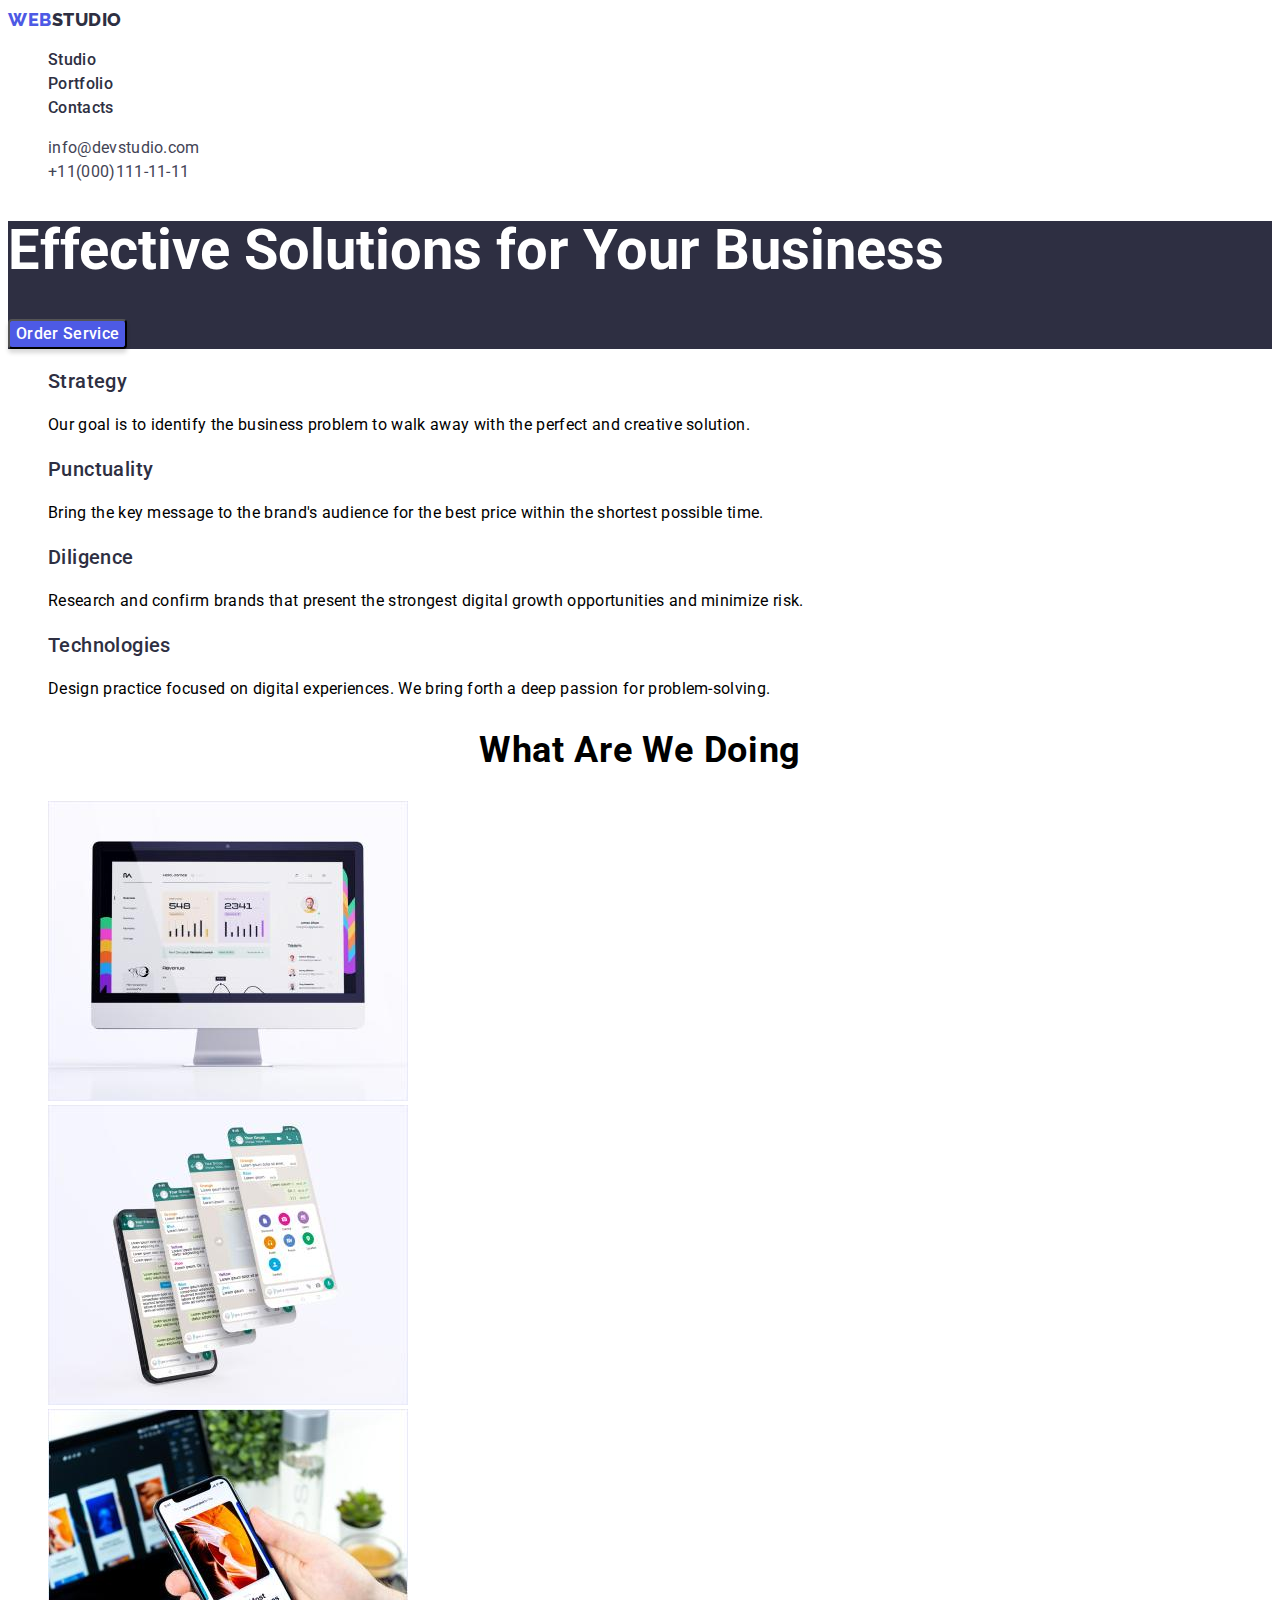
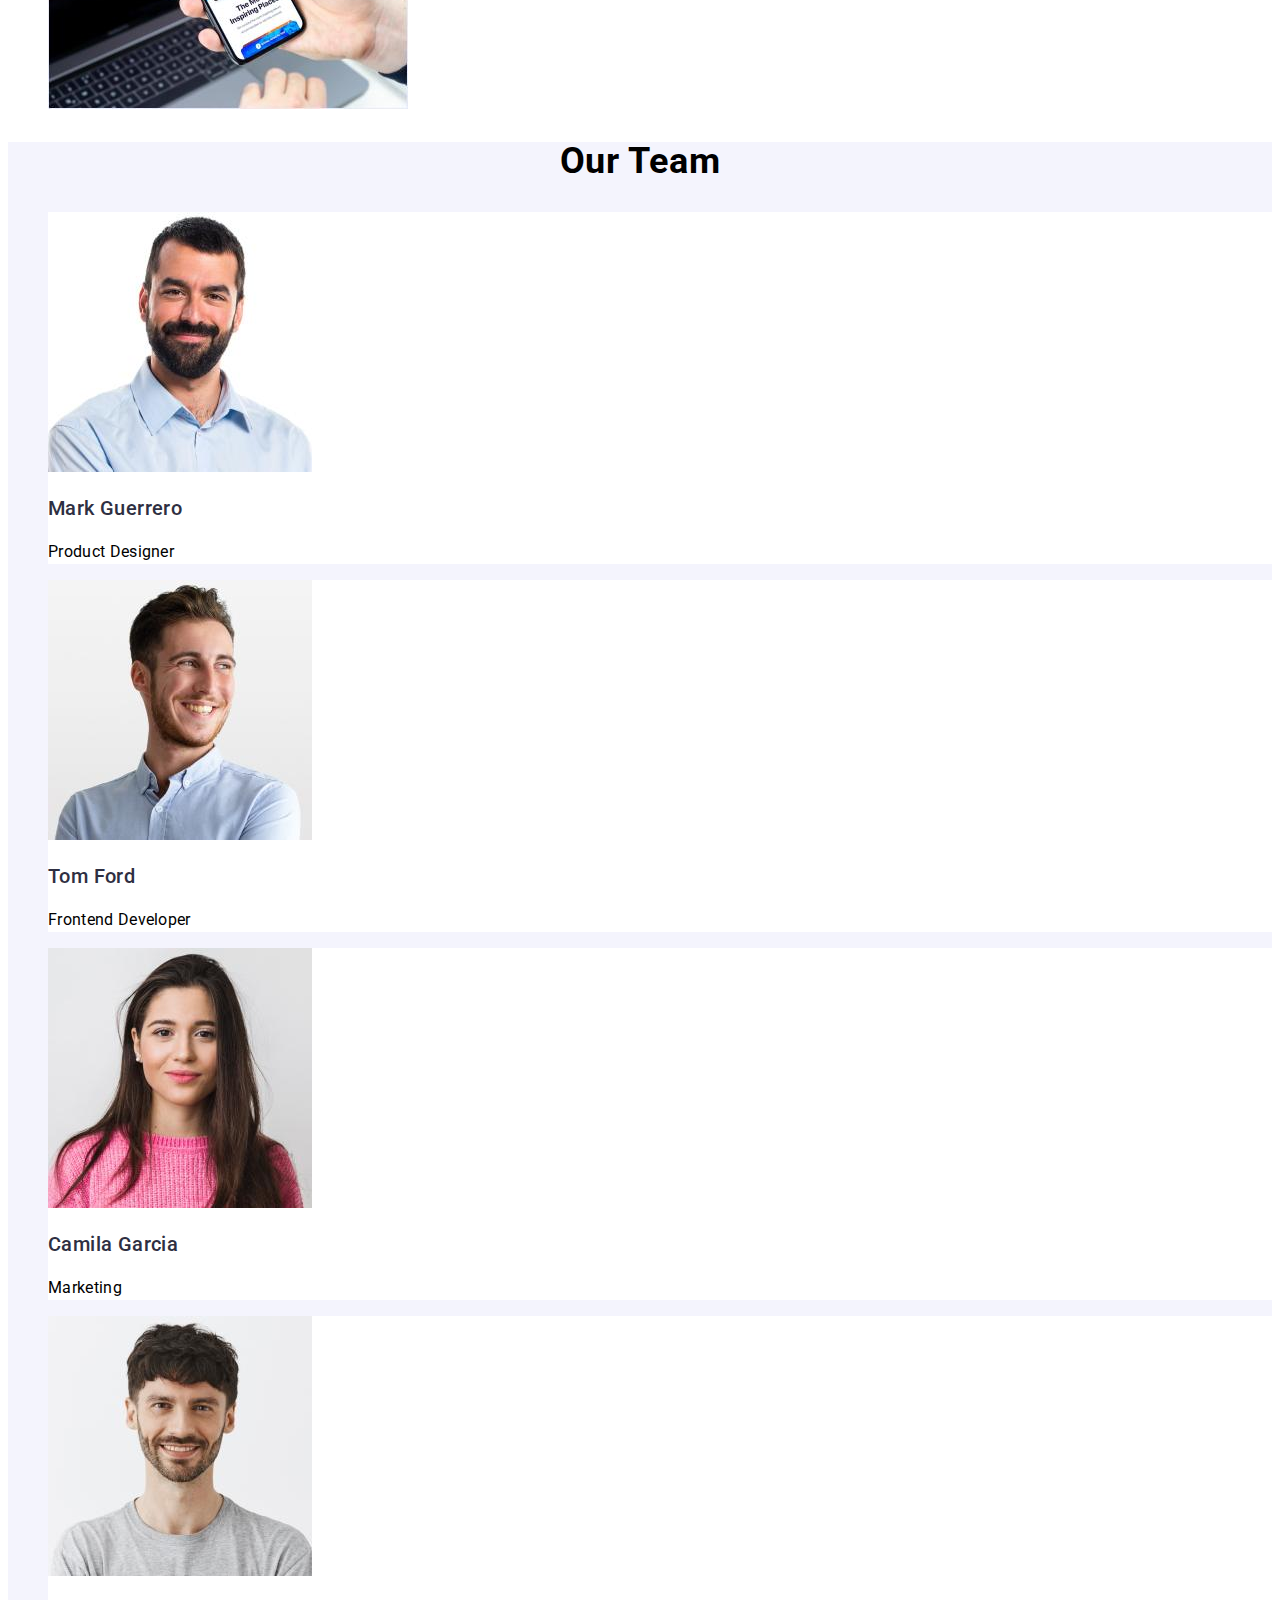
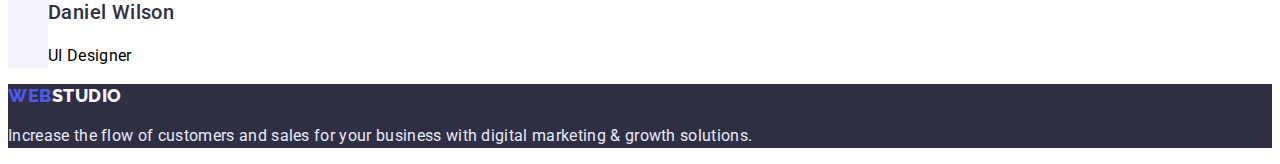
==== index.html @ ef0ad0aa "update" ====
<!DOCTYPE html>
<html lang="en">

<head>
    <meta charset="UTF-8">
    <meta http-equiv="X-UA-Compatible" content="IE=edge">
    <meta name="viewport" content="width=device-width, initial-scale=1.0">
    <link rel="stylesheet" href="./css/style.css">
    <link
        href="https://fonts.googleapis.com/css2?family=Raleway:wght@100;200;300;400;500;600;700;800;900&family=Roboto:wght@100;300;400;500;700;900&display=swap"
        rel="stylesheet">
    <title>Studio</title>

</head>

<body>
    <header>
        <nav>
            <a class="logo logo-first-part" href="./index.html">WEB<span class="logo logo-second-part">STUDIO</span></a>
            <ul class="nav-left list"> <!-- Left side of the navigation menu-->
                <li class="nav-items-left menu-text"><a href="./index.html">Studio</a></li>
                <li class="nav-items-left menu-text"><a href="./portfolio.html">Portfolio</a></li>
                <li class="nav-items-left menu-text"><a href="#">Contacts</a></li>
            </ul>
        </nav>
        <address>
            <ul class="contacts list">
                <li class="contact-items small-text"><a href="mailto:info@devstudio.com">info@devstudio.com</a></li>
                <li class="contact-items small-text"><a href="tel:+1100011111">+11(000)111-11-11</a></li>
            </ul>
        </address>
    </header>

    <main>
        <section class="page-title">
            <h1 class="title">Effective Solutions for Your Business</h1>
            <button type="button" class="service-button menu-text"> Order Service</button>
        </section>
        <!-- Features list-->
        <section class="features">
            <h2 class="visually-hidden secondary-title"> Our Features</h2>
            <ul class="features-list list">
                <li class="feature">
                    <h3 class="card-title-text">Strategy</h3>
                    <p class="small-text">Our goal is to identify the business problem to walk away with the perfect and
                        creative
                        solution.</p>
                </li>
                <li class="feature">
                    <h3 class="card-title-text">Punctuality</h3>
                    <p class="small-text">Bring the key message to the brand's audience for the best price within the
                        shortest
                        possible
                        time.</p>
                </li>
                <li class="feature">
                    <h3 class="card-title-text">Diligence</h3>
                    <p class="small-text">Research and confirm brands that present the strongest digital growth
                        opportunities and
                        minimize
                        risk.</p>
                </li>
                <li class="feature">
                    <h3 class="card-title-text">Technologies</h3>
                    <p class="small-text">Design practice focused on digital experiences. We bring forth a deep passion
                        for
                        problem-solving.
                    </p>
                </li>
            </ul>
        </section>

        <section class="work-examples">
            <h2 class="work-title secondary-title">What Are We Doing</h2> <!-- Work examples list-->
            <ul class="article-images list">
                <li><img src="./images/rectangle1.jpg" alt=" A monitor with a website displayed on it" width="360"
                        height="300"></li>
                <li><img src="./images/rectangle2.jpg" alt=" A mobile phone with a mobile aplication displayed on it"
                        width="360" height="300"></li>
                <li><img src="./images/rectangle3.jpg" alt=" A phone and a monitor displaying apps" width="360"
                        height="300"></li>
            </ul>
        </section>
        <!-- Company staff-->

        <section class="team">
            <h2 class="team-title secondary-title">Our Team</h2>
            <ul class="cards list">
                <li class="card">
                    <img class="card-img" src="./images/markguerrero.jpg"
                        alt="A smiling man with a dark hair and a beard" width="264" height="260">
                    <div class="card-body">
                        <h3 class="card-title card-title-text">Mark Guerrero</h3>
                        <p class="card-text small-text">Product Designer</p>
                    </div>
                </li>

                <li class="card">
                    <img class="card-img" src="./images/tomford.jpg"
                        alt=" A smiling man with brown hairs looking to his right" width="264" height="260">
                    <div class="card-body">
                        <h3 class="card-title card-title-text">Tom Ford</h3>
                        <p class="card-text small-text">Frontend Developer</p>
                    </div>
                </li>

                <li class="card">
                    <img class="card-img" src="./images/camilagarcia.jpg" alt="A smiling woman looking at the camera"
                        width="264" height="260">
                    <div class="card-body">
                        <h3 class="card-title card-title-text">Camila Garcia</h3>
                        <p class="card-text small-text">Marketing</p>
                    </div>
                </li>

                <li class="card">
                    <img class="card-img" src="./images/danielwilson.jpg" alt="A smiling man looking at the camera"
                        width="264" height="260">
                    <div class="card-body">
                        <h3 class="card-title card-title-text">Daniel Wilson</h3>
                        <p class="card-text small-text">UI Designer</p>
                    </div>
                </li>
            </ul>
        </section>

        <footer>
            <a class="logo logo-first-part" href="./index.html">WEB<span
                    class="logo logo-btm-second-part">STUDIO</span></a>
            <p class="under-logo small-text">Increase the flow of customers and sales for your business with digital
                marketing & growth solutions. </p>
        </footer>

    </main>

</body>

</html>
---- css/style.css ----
:root {
  --main-color: #2e2f42;
  --secondary-color: white;
  --link-hover-color: rgba(64, 75, 191, 1);
  --additional-background-color: #f4f4fd;
  --footer-text-color: #e7e9fc;
  --main-btn-logo-txt-color: #4d5ae5;
  --menu-btn-hover-color: #404bbf;
}

a {
  text-decoration: none;
}
.list {
  list-style: none;
}
/* ============================= COMPONENTS =============================*/
.small-text {
  font-family: "Roboto", sans-serif;
  font-style: normal;
  font-weight: 400;
  font-size: 16px;
  line-height: 1.5;
  letter-spacing: 0.02em;
}
.menu-text {
  font-family: "Roboto", sans-serif;
  font-style: normal;
  font-weight: 500;
  font-size: 16px;
  line-height: 1.5;
  letter-spacing: 0.02em;
}

.card-title-text {
  font-family: "Roboto", sans-serif;
  font-style: normal;
  font-weight: 500;
  font-size: 20px;
  line-height: 1.2;
  letter-spacing: 0.02em;
  color: #2e2f42;
}
.secondary-title {
  font-family: "Roboto", sans-serif;
  font-style: normal;
  font-weight: 700;
  font-size: 36px;
  line-height: 1.11;
  text-align: center;
  letter-spacing: 0.02em;
  text-transform: capitalize;
}

/* ============================= /COMPONENTS =============================*/
/* ============================= LOGO =============================*/

.logo {
  font-family: "Raleway";
  font-style: normal;
  font-weight: 800;
  font-size: 18px;
  line-height: 1.33;
  letter-spacing: 0.03em;
  text-transform: uppercase;
}
.logo-first-part {
  color: var(--main-btn-logo-txt-color);
}
.logo-second-part {
  color: var(--main-color);
}
.logo-btm-second-part {
  color: #f4f4fd;
}
/* ============================= /LOGO =============================*/
/* ============================= HEADER =============================*/

.nav-items-left a {
  color: var(--main-color);
}
.nav-items-left a:hover,
.nav-items-left a:focus {
  color: var(--link-hover-color);
}

.contact-items a {
  color: rgba(67, 68, 85, 1);
}

.contact-items a:hover {
  color: var(--link-hover-color);
}
/* ============================= /HEADER =============================*/
/* ============================= MAIN =============================*/
.page-title {
  background-color: var(--main-color);
}
.title {
  font-family: "Roboto", sans-serif;
  font-style: normal;
  font-weight: 700;
  font-size: 56px;
  line-height: 1.07;
  color: var(--secondary-color);
}
.service-button {
  background-color: var(--main-btn-logo-txt-color);
  box-shadow: 0px 4px 4px rgba(0, 0, 0, 0.15);
  border-radius: 4px;
  color: var(--secondary-color);
}
.visually-hidden {
  position: absolute;
  width: 1px;
  height: 1px;
  margin: -1px;
  border: 0;
  padding: 0;
  white-space: nowrap;
  clip-path: inset(100%);
  clip: rect(0 0 0 0);
  overflow: hidden;
}

.team {
  background-color: var(--additional-background-color);
}
.card {
  background-color: var(--secondary-color);
}
/* ============================= /MAIN =============================*/
/* ============================= FOOTER =============================*/
footer {
  background-color: var(--main-color);
  color: var(--footer-text-color);
}
/* ============================= FOOTER =============================*/

/*================================PORTFOLIO===========================*/
.menu-button {
  background-color: var(--additional-background-color);
  border: 1px solid #e7e9fc;
  border-radius: 4px;
  color: var(--main-btn-logo-txt-color);
}
.menu-button:hover,
.menu-button:focus {
  background-color: var(--menu-btn-hover-color);
  color: var(--secondary-color);
}

/*================================/PORTFOLIO===========================*/
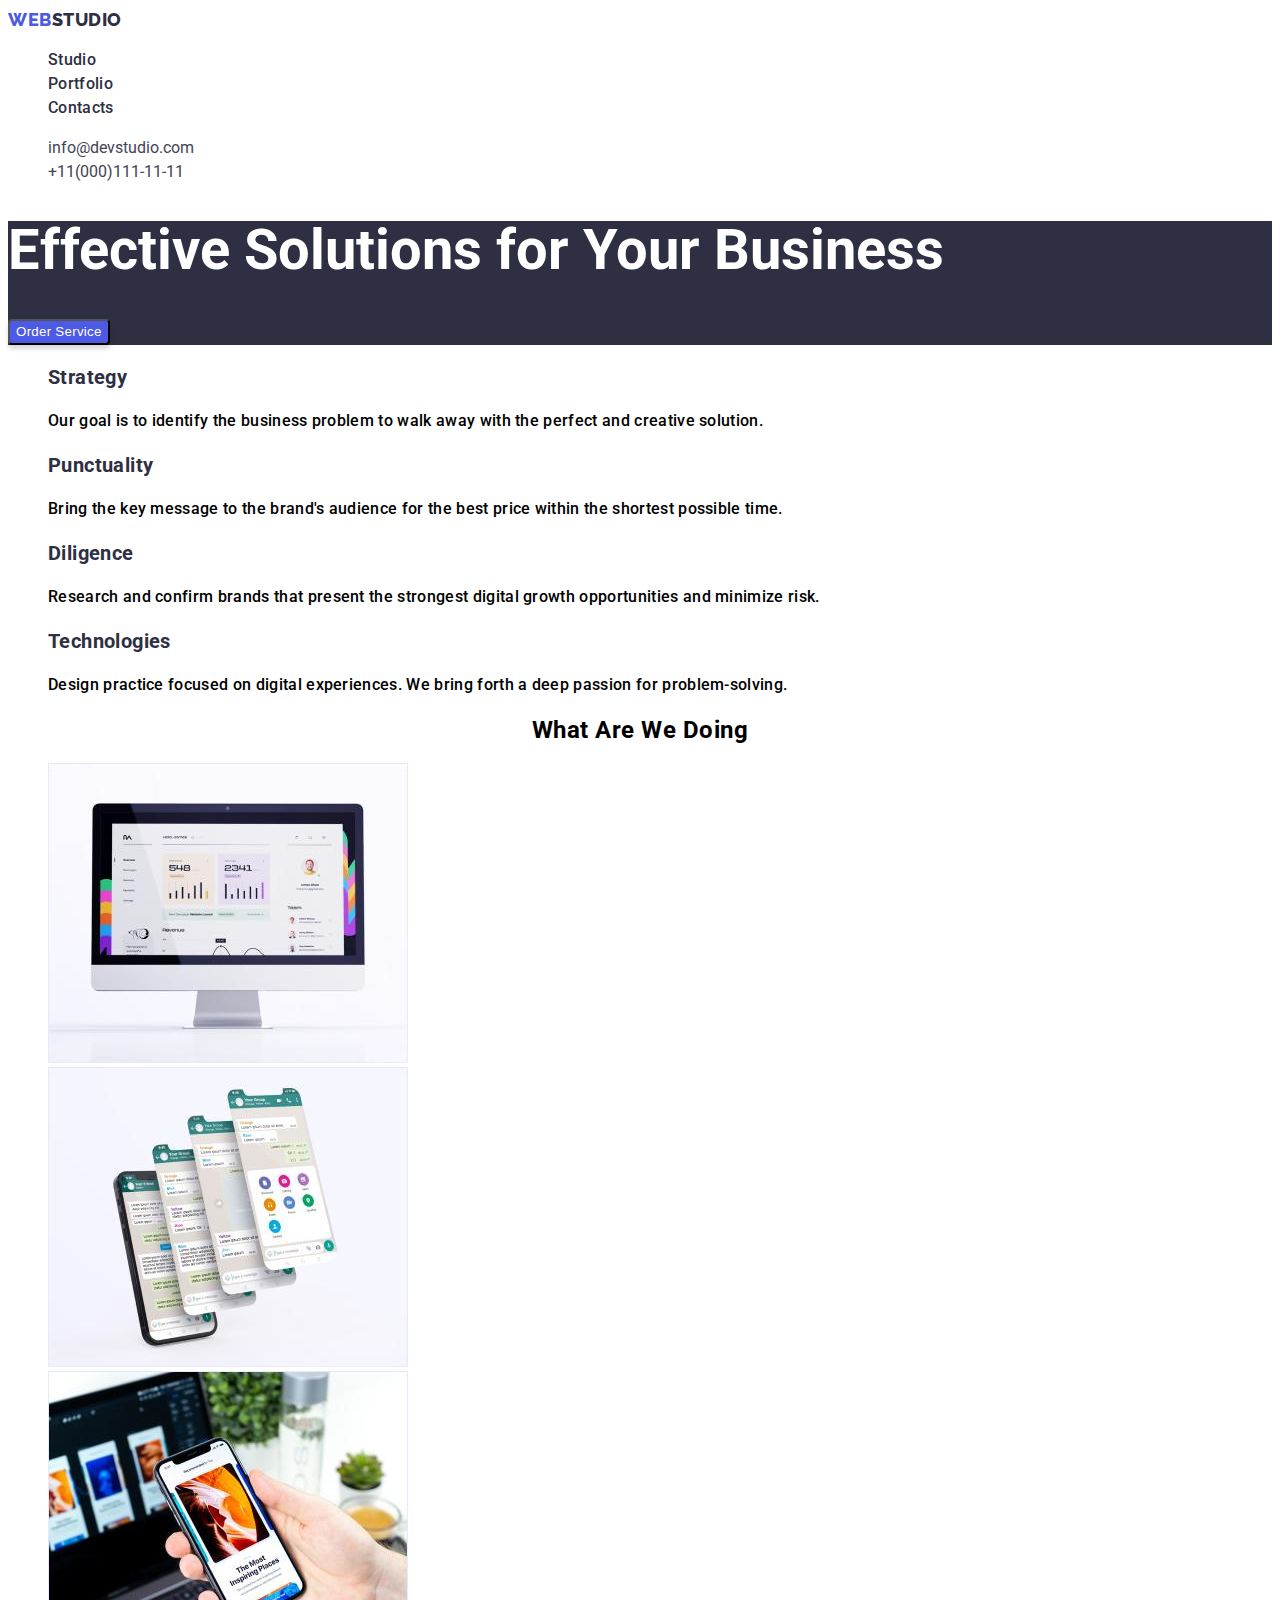
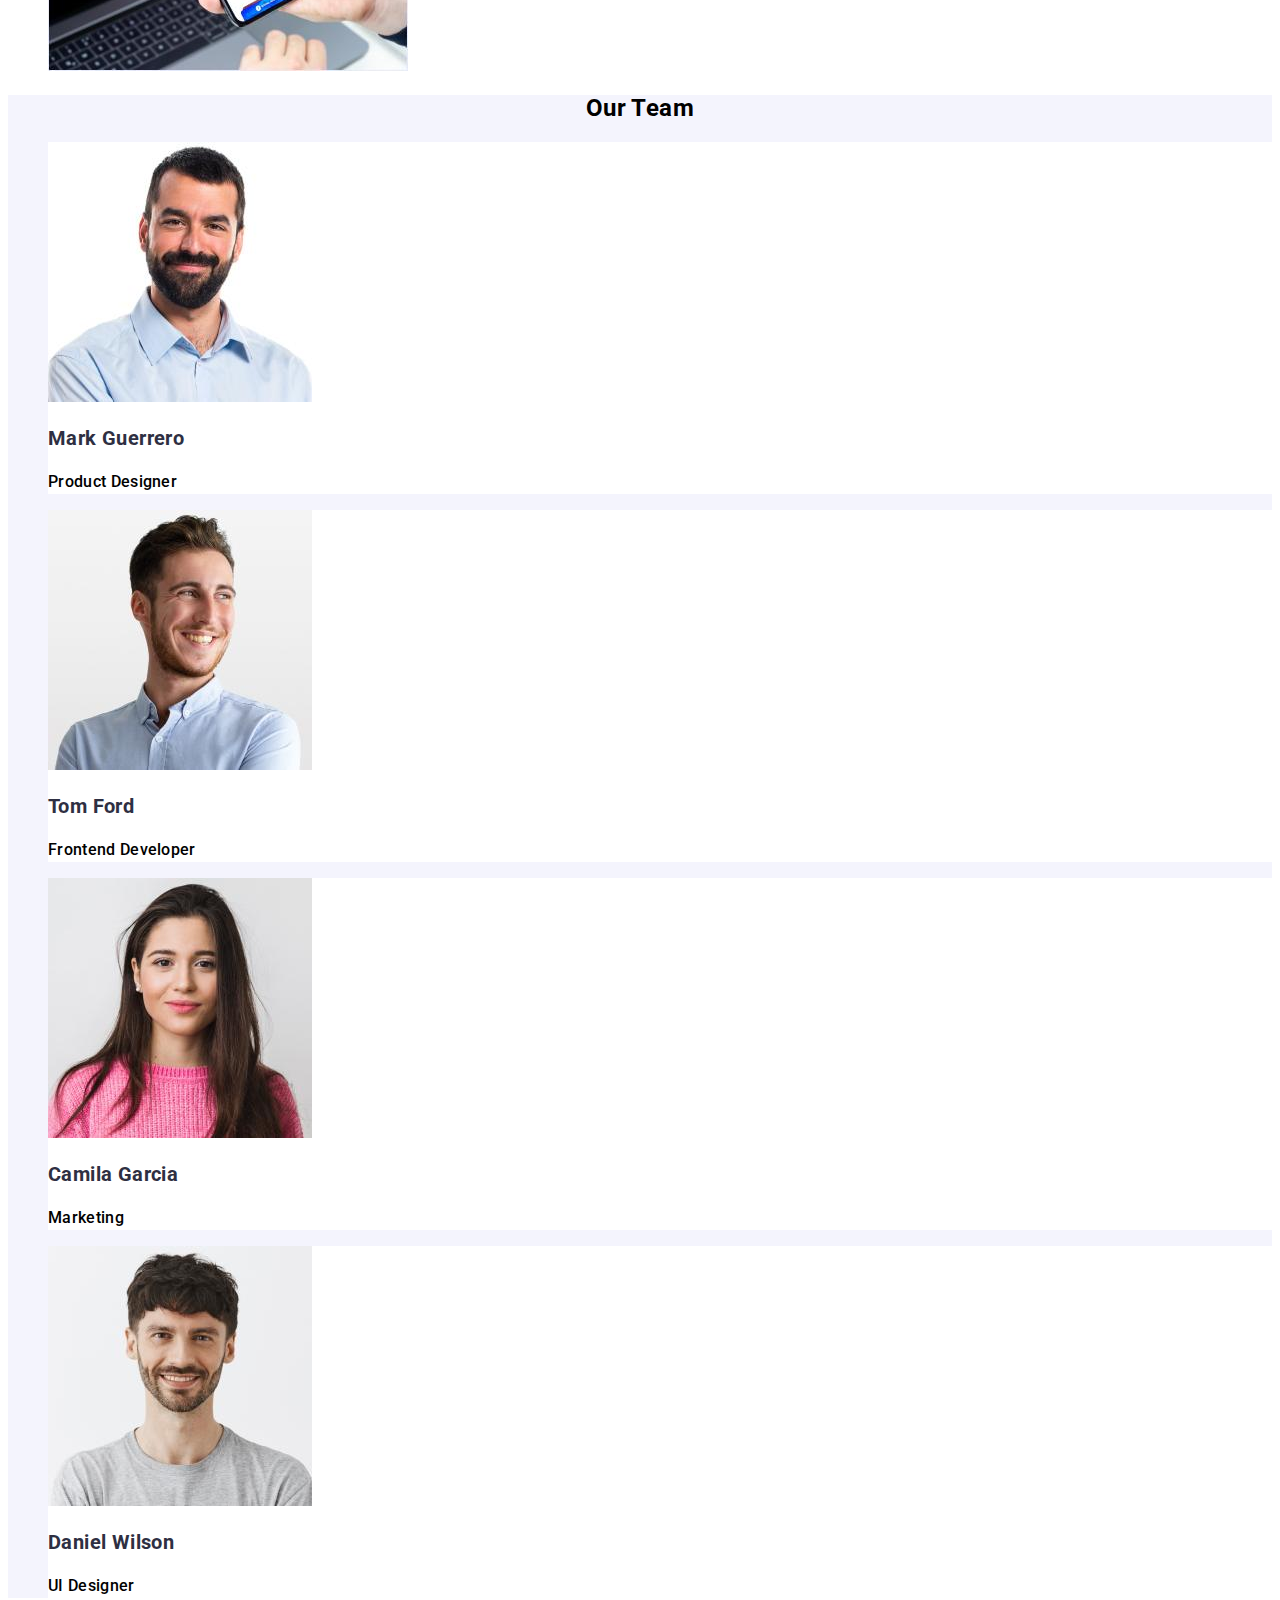
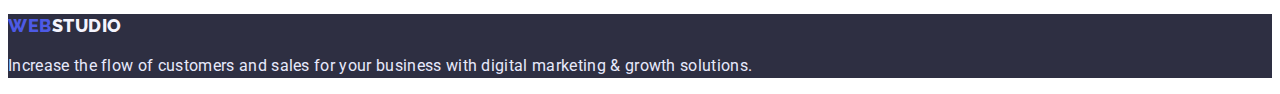
==== commit 224cef65: "update" ====
--- a/index.html
+++ b/index.html
@@ -5,10 +5,12 @@
     <meta charset="UTF-8">
     <meta http-equiv="X-UA-Compatible" content="IE=edge">
     <meta name="viewport" content="width=device-width, initial-scale=1.0">
+    <link rel="preconnect" href="https://fonts.googleapis.com">
+    <link rel="preconnect" href="https://fonts.gstatic.com" crossorigin>
+    <link
+        href="https://fonts.googleapis.com/css2?family=Raleway:wght@800&family=Roboto:wght@400;500;700;900&display=swap"
+        rel="stylesheet">
     <link rel="stylesheet" href="./css/style.css">
-    <link
-        href="https://fonts.googleapis.com/css2?family=Raleway:wght@100;200;300;400;500;600;700;800;900&family=Roboto:wght@100;300;400;500;700;900&display=swap"
-        rel="stylesheet">
     <title>Studio</title>
 
 </head>
@@ -16,53 +18,55 @@
 <body>
     <header>
         <nav>
-            <a class="logo logo-first-part" href="./index.html">WEB<span class="logo logo-second-part">STUDIO</span></a>
+            <a class="logo" href="./index.html">WEB<span class="logo logo-second-part">STUDIO</span></a>
             <ul class="nav-left list"> <!-- Left side of the navigation menu-->
-                <li class="nav-items-left menu-text"><a href="./index.html">Studio</a></li>
-                <li class="nav-items-left menu-text"><a href="./portfolio.html">Portfolio</a></li>
-                <li class="nav-items-left menu-text"><a href="#">Contacts</a></li>
+                <li><a class="nav-link section-text" href="./index.html">Studio</a></li>
+                <li><a class="nav-link section-text" href="./portfolio.html">Portfolio</a></li>
+                <li><a class="nav-link section-text" href="#">Contacts</a></li>
             </ul>
         </nav>
         <address>
-            <ul class="contacts list">
-                <li class="contact-items small-text"><a href="mailto:info@devstudio.com">info@devstudio.com</a></li>
-                <li class="contact-items small-text"><a href="tel:+1100011111">+11(000)111-11-11</a></li>
+            <ul class="address list">
+                <li><a class="address-item" href="mailto:info@devstudio.com">info@devstudio.com</a></li>
+                <li><a class="address-item" href="tel:+1100011111">+11(000)111-11-11</a></li>
             </ul>
         </address>
     </header>
 
     <main>
-        <section class="page-title">
-            <h1 class="title">Effective Solutions for Your Business</h1>
-            <button type="button" class="service-button menu-text"> Order Service</button>
+        <section class="hero">
+            <h1 class="hero-title">Effective Solutions for Your Business</h1>
+            <button type="button" class="service-button section-text"> Order Service</button>
         </section>
         <!-- Features list-->
         <section class="features">
-            <h2 class="visually-hidden secondary-title"> Our Features</h2>
+            <h2 class="visually-hidden section-title"> Our Features</h2>
             <ul class="features-list list">
                 <li class="feature">
-                    <h3 class="card-title-text">Strategy</h3>
-                    <p class="small-text">Our goal is to identify the business problem to walk away with the perfect and
+                    <h3 class="section-subtitle">Strategy</h3>
+                    <p class="section-text">Our goal is to identify the business problem to walk away with the perfect
+                        and
                         creative
                         solution.</p>
                 </li>
                 <li class="feature">
-                    <h3 class="card-title-text">Punctuality</h3>
-                    <p class="small-text">Bring the key message to the brand's audience for the best price within the
+                    <h3 class="section-subtitle">Punctuality</h3>
+                    <p class="section-text">Bring the key message to the brand's audience for the best price within the
                         shortest
                         possible
                         time.</p>
                 </li>
                 <li class="feature">
-                    <h3 class="card-title-text">Diligence</h3>
-                    <p class="small-text">Research and confirm brands that present the strongest digital growth
+                    <h3 class="section-subtitle">Diligence</h3>
+                    <p class="section-text">Research and confirm brands that present the strongest digital growth
                         opportunities and
                         minimize
                         risk.</p>
                 </li>
                 <li class="feature">
-                    <h3 class="card-title-text">Technologies</h3>
-                    <p class="small-text">Design practice focused on digital experiences. We bring forth a deep passion
+                    <h3 class="section-subtitle">Technologies</h3>
+                    <p class="section-text">Design practice focused on digital experiences. We bring forth a deep
+                        passion
                         for
                         problem-solving.
                     </p>
@@ -71,7 +75,7 @@
         </section>
 
         <section class="work-examples">
-            <h2 class="work-title secondary-title">What Are We Doing</h2> <!-- Work examples list-->
+            <h2 class="section-title">What Are We Doing</h2> <!-- Work examples list-->
             <ul class="article-images list">
                 <li><img src="./images/rectangle1.jpg" alt=" A monitor with a website displayed on it" width="360"
                         height="300"></li>
@@ -84,14 +88,14 @@
         <!-- Company staff-->
 
         <section class="team">
-            <h2 class="team-title secondary-title">Our Team</h2>
+            <h2 class=" section-title">Our Team</h2>
             <ul class="cards list">
                 <li class="card">
                     <img class="card-img" src="./images/markguerrero.jpg"
                         alt="A smiling man with a dark hair and a beard" width="264" height="260">
                     <div class="card-body">
-                        <h3 class="card-title card-title-text">Mark Guerrero</h3>
-                        <p class="card-text small-text">Product Designer</p>
+                        <h3 class="card-title section-subtitle">Mark Guerrero</h3>
+                        <p class="card-text section-text">Product Designer</p>
                     </div>
                 </li>
 
@@ -99,8 +103,8 @@
                     <img class="card-img" src="./images/tomford.jpg"
                         alt=" A smiling man with brown hairs looking to his right" width="264" height="260">
                     <div class="card-body">
-                        <h3 class="card-title card-title-text">Tom Ford</h3>
-                        <p class="card-text small-text">Frontend Developer</p>
+                        <h3 class="card-title section-subtitle">Tom Ford</h3>
+                        <p class="card-text section-text">Frontend Developer</p>
                     </div>
                 </li>
 
@@ -108,8 +112,8 @@
                     <img class="card-img" src="./images/camilagarcia.jpg" alt="A smiling woman looking at the camera"
                         width="264" height="260">
                     <div class="card-body">
-                        <h3 class="card-title card-title-text">Camila Garcia</h3>
-                        <p class="card-text small-text">Marketing</p>
+                        <h3 class="card-title section-subtitle">Camila Garcia</h3>
+                        <p class="card-text section-text">Marketing</p>
                     </div>
                 </li>
 
@@ -117,17 +121,16 @@
                     <img class="card-img" src="./images/danielwilson.jpg" alt="A smiling man looking at the camera"
                         width="264" height="260">
                     <div class="card-body">
-                        <h3 class="card-title card-title-text">Daniel Wilson</h3>
-                        <p class="card-text small-text">UI Designer</p>
+                        <h3 class="card-title section-subtitle">Daniel Wilson</h3>
+                        <p class="card-text section-text">UI Designer</p>
                     </div>
                 </li>
             </ul>
         </section>
 
         <footer>
-            <a class="logo logo-first-part" href="./index.html">WEB<span
-                    class="logo logo-btm-second-part">STUDIO</span></a>
-            <p class="under-logo small-text">Increase the flow of customers and sales for your business with digital
+            <a class="logo" href="./index.html">WEB<span class="logo logo-btm-second-part">STUDIO</span></a>
+            <p class="footer-text">Increase the flow of customers and sales for your business with digital
                 marketing & growth solutions. </p>
         </footer>
 
--- a/css/style.css
+++ b/css/style.css
@@ -1,11 +1,11 @@
 :root {
-  --main-color: #2e2f42;
-  --secondary-color: white;
-  --link-hover-color: rgba(64, 75, 191, 1);
-  --additional-background-color: #f4f4fd;
-  --footer-text-color: #e7e9fc;
-  --main-btn-logo-txt-color: #4d5ae5;
-  --menu-btn-hover-color: #404bbf;
+  --main-color: #2e2f42; /* Logo/hero/footer/nav_items color*/
+  --secondary-color: #fff; /* Title/Button/Cards*/
+  --link-hover-color: #404bbf; /* header links hover color*/
+  --additional-background-color: #f4f4fd; /* Team and menu button bg color, logo bottom 2nd part*/
+  --footer-text-color: #e7e9fc; /*Footer text color*/
+  --main-btn-logo-txt-color: #4d5ae5; /* Logo, service button , menu button color*/
+  --contact-items-color: #434455;
 }
 
 a {
@@ -14,38 +14,25 @@
 .list {
   list-style: none;
 }
+
+body {
+  font-family: "Roboto", sans-serif;
+  font-size: 16px;
+  background-color: var(--secondary-color);
+}
 /* ============================= COMPONENTS =============================*/
-.small-text {
-  font-family: "Roboto", sans-serif;
-  font-style: normal;
-  font-weight: 400;
-  font-size: 16px;
+.section-text {
   line-height: 1.5;
+  font-weight: 500;
   letter-spacing: 0.02em;
 }
-.menu-text {
-  font-family: "Roboto", sans-serif;
-  font-style: normal;
-  font-weight: 500;
-  font-size: 16px;
-  line-height: 1.5;
-  letter-spacing: 0.02em;
-}
-
-.card-title-text {
-  font-family: "Roboto", sans-serif;
-  font-style: normal;
-  font-weight: 500;
+.section-subtitle {
   font-size: 20px;
   line-height: 1.2;
   letter-spacing: 0.02em;
-  color: #2e2f42;
+  color: var(--main-color);
 }
-.secondary-title {
-  font-family: "Roboto", sans-serif;
-  font-style: normal;
-  font-weight: 700;
-  font-size: 36px;
+.section-title {
   line-height: 1.11;
   text-align: center;
   letter-spacing: 0.02em;
@@ -57,49 +44,47 @@
 
 .logo {
   font-family: "Raleway";
-  font-style: normal;
   font-weight: 800;
   font-size: 18px;
   line-height: 1.33;
+  text-transform: uppercase;
   letter-spacing: 0.03em;
-  text-transform: uppercase;
-}
-.logo-first-part {
   color: var(--main-btn-logo-txt-color);
 }
+
 .logo-second-part {
   color: var(--main-color);
 }
 .logo-btm-second-part {
-  color: #f4f4fd;
+  color: var(--additional-background-color);
 }
 /* ============================= /LOGO =============================*/
 /* ============================= HEADER =============================*/
 
-.nav-items-left a {
+.nav-link {
   color: var(--main-color);
 }
-.nav-items-left a:hover,
-.nav-items-left a:focus {
+.nav-link:hover,
+.nav-link:focus {
   color: var(--link-hover-color);
 }
 
-.contact-items a {
-  color: rgba(67, 68, 85, 1);
+.address-item {
+  color: var(--contact-items-color);
+  font-style: normal;
+  line-height: 1.5;
 }
 
-.contact-items a:hover {
+.address-item:hover,
+.address-item:focus {
   color: var(--link-hover-color);
 }
 /* ============================= /HEADER =============================*/
 /* ============================= MAIN =============================*/
-.page-title {
+.hero {
   background-color: var(--main-color);
 }
-.title {
-  font-family: "Roboto", sans-serif;
-  font-style: normal;
-  font-weight: 700;
+.hero-title {
   font-size: 56px;
   line-height: 1.07;
   color: var(--secondary-color);
@@ -110,6 +95,11 @@
   border-radius: 4px;
   color: var(--secondary-color);
 }
+.service-button:hover,
+.service-button:focus {
+  background-color: var(--link-hover-color);
+}
+
 .visually-hidden {
   position: absolute;
   width: 1px;
@@ -133,20 +123,30 @@
 /* ============================= FOOTER =============================*/
 footer {
   background-color: var(--main-color);
+}
+
+.footer-text {
   color: var(--footer-text-color);
+  line-height: 1.5;
+  letter-spacing: 0.02em;
 }
 /* ============================= FOOTER =============================*/
 
 /*================================PORTFOLIO===========================*/
+
 .menu-button {
   background-color: var(--additional-background-color);
   border: 1px solid #e7e9fc;
   border-radius: 4px;
   color: var(--main-btn-logo-txt-color);
+  font-weight: 500;
+  line-height: 1.5;
+  letter-spacing: 0.04em;
+  font-family: inherit;
 }
 .menu-button:hover,
 .menu-button:focus {
-  background-color: var(--menu-btn-hover-color);
+  background-color: var(--link-hover-color);
   color: var(--secondary-color);
 }
 
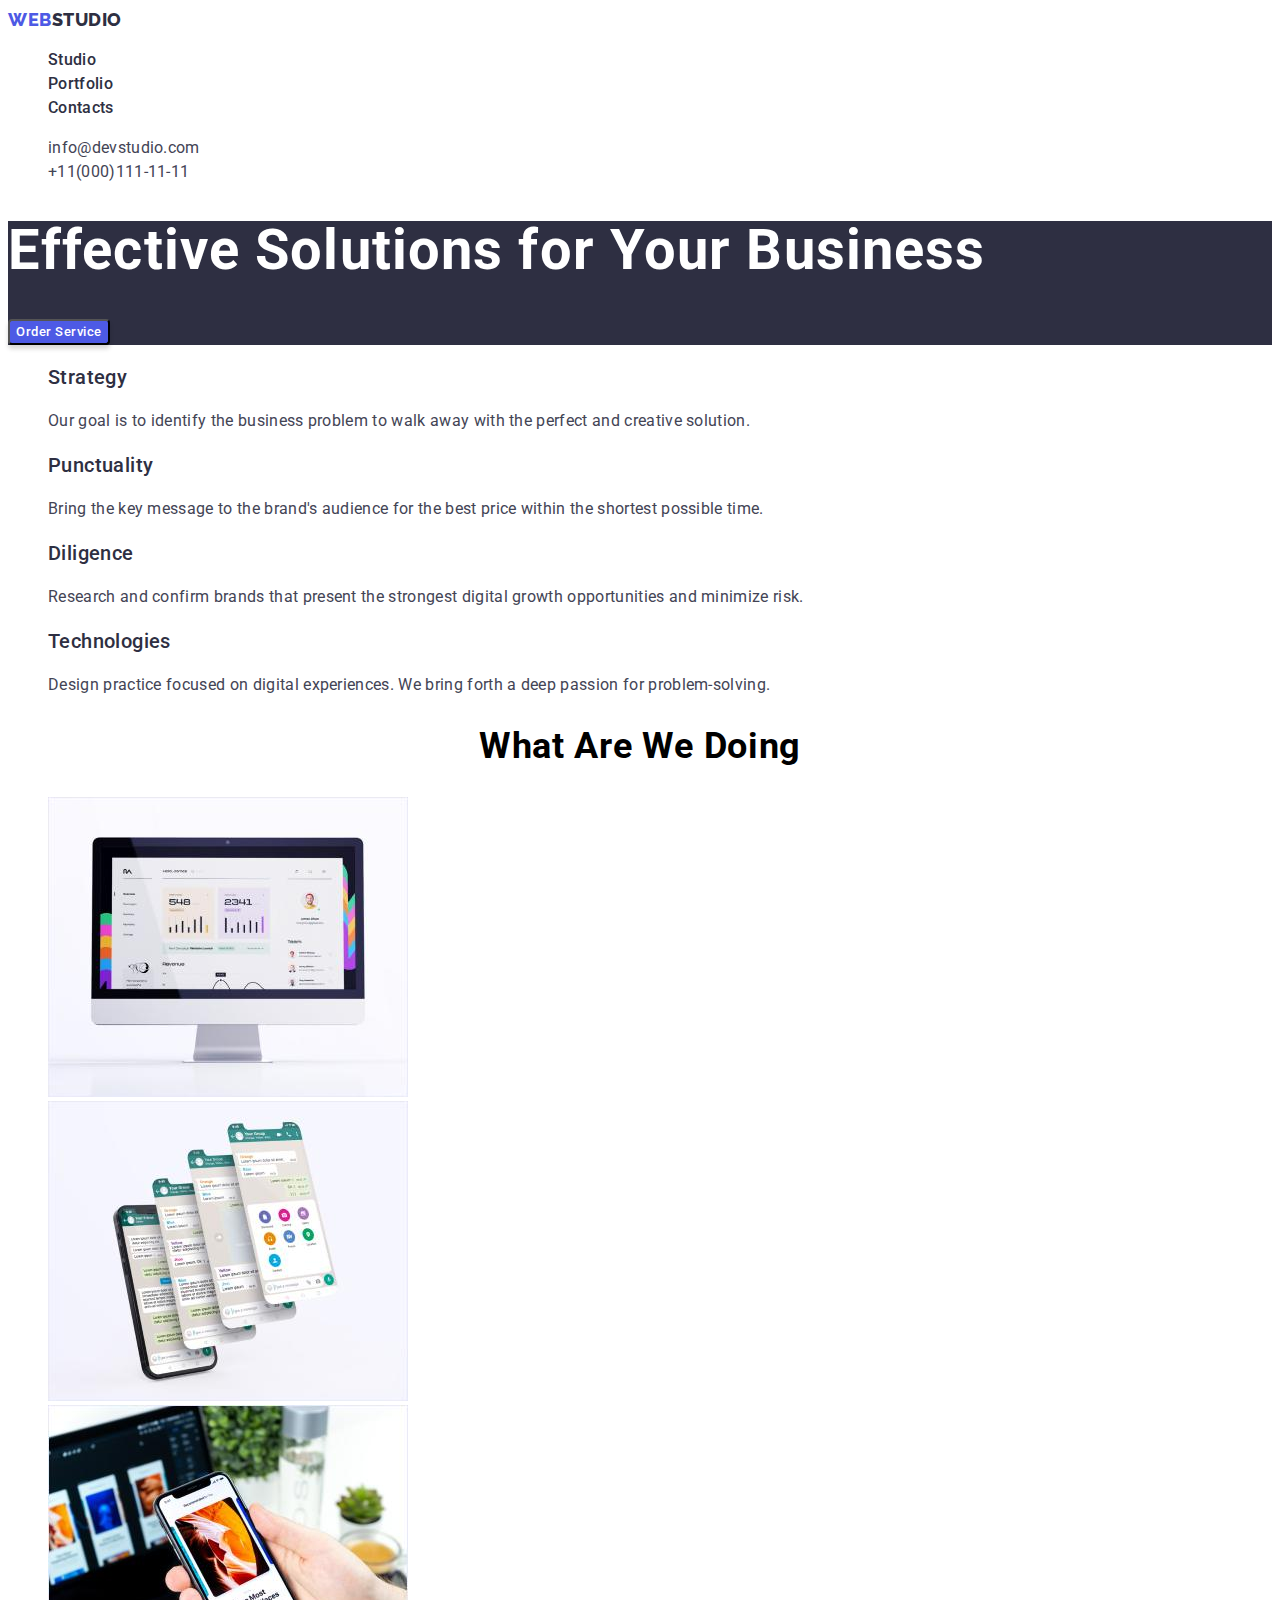
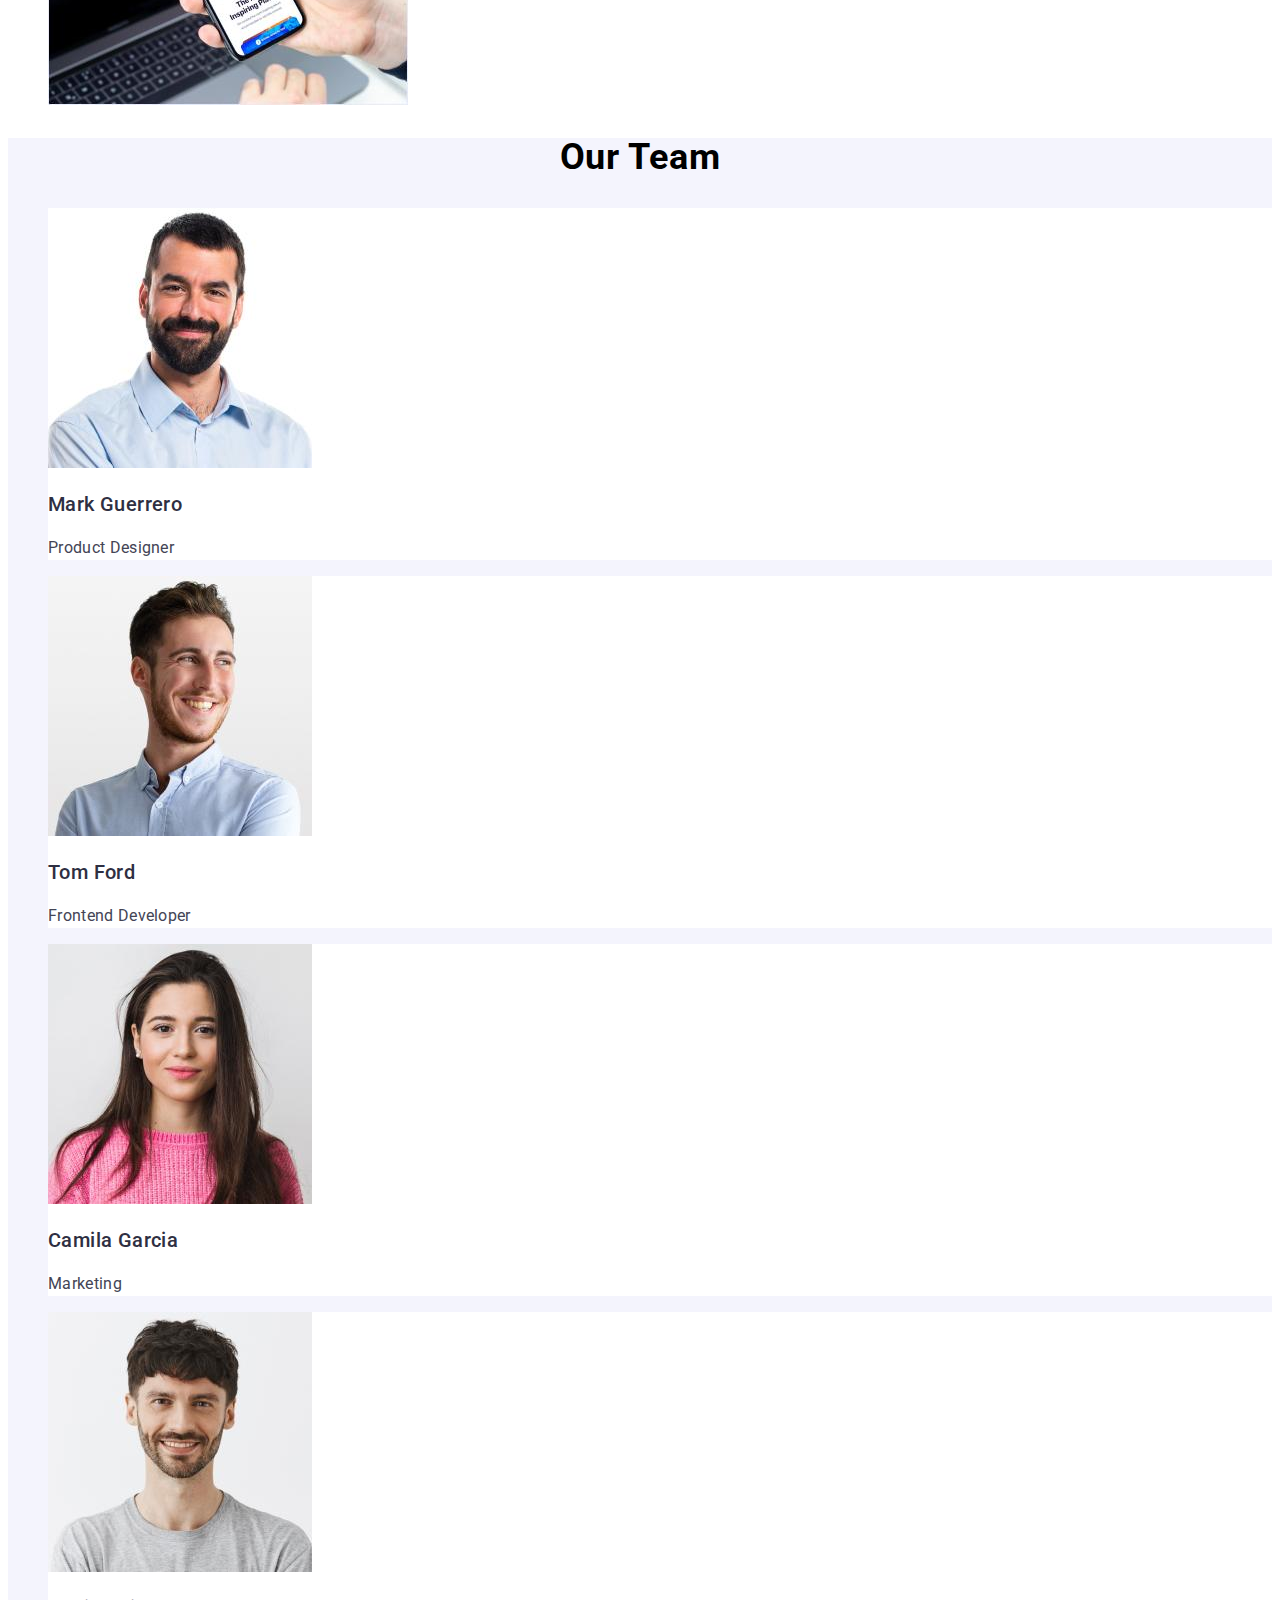
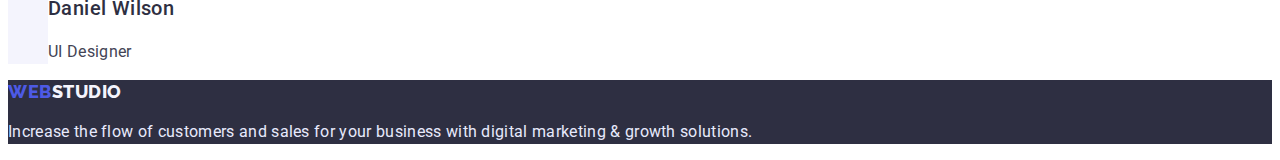
==== commit 54be41ea: "update" ====
--- a/index.html
+++ b/index.html
@@ -20,9 +20,9 @@
         <nav>
             <a class="logo" href="./index.html">WEB<span class="logo logo-second-part">STUDIO</span></a>
             <ul class="nav-left list"> <!-- Left side of the navigation menu-->
-                <li><a class="nav-link section-text" href="./index.html">Studio</a></li>
-                <li><a class="nav-link section-text" href="./portfolio.html">Portfolio</a></li>
-                <li><a class="nav-link section-text" href="#">Contacts</a></li>
+                <li><a class="nav-link" href="./index.html">Studio</a></li>
+                <li><a class="nav-link" href="./portfolio.html">Portfolio</a></li>
+                <li><a class="nav-link" href="#">Contacts</a></li>
             </ul>
         </nav>
         <address>
@@ -36,7 +36,7 @@
     <main>
         <section class="hero">
             <h1 class="hero-title">Effective Solutions for Your Business</h1>
-            <button type="button" class="service-button section-text"> Order Service</button>
+            <button type="button" class="service-button"> Order Service</button>
         </section>
         <!-- Features list-->
         <section class="features">
--- a/css/style.css
+++ b/css/style.css
@@ -5,7 +5,7 @@
   --additional-background-color: #f4f4fd; /* Team and menu button bg color, logo bottom 2nd part*/
   --footer-text-color: #e7e9fc; /*Footer text color*/
   --main-btn-logo-txt-color: #4d5ae5; /* Logo, service button , menu button color*/
-  --contact-items-color: #434455;
+  --section-text-color: #434455;
 }
 
 a {
@@ -22,17 +22,19 @@
 }
 /* ============================= COMPONENTS =============================*/
 .section-text {
+  color: var(--section-text-color);
   line-height: 1.5;
-  font-weight: 500;
   letter-spacing: 0.02em;
 }
 .section-subtitle {
+  font-weight: 500;
   font-size: 20px;
   line-height: 1.2;
   letter-spacing: 0.02em;
   color: var(--main-color);
 }
 .section-title {
+  font-size: 36px;
   line-height: 1.11;
   text-align: center;
   letter-spacing: 0.02em;
@@ -63,6 +65,9 @@
 
 .nav-link {
   color: var(--main-color);
+  font-weight: 500;
+  line-height: 1.5;
+  letter-spacing: 0.02em;
 }
 .nav-link:hover,
 .nav-link:focus {
@@ -70,9 +75,10 @@
 }
 
 .address-item {
-  color: var(--contact-items-color);
+  color: var(--section-text-color);
   font-style: normal;
   line-height: 1.5;
+  letter-spacing: 0.02em;
 }
 
 .address-item:hover,
@@ -88,12 +94,17 @@
   font-size: 56px;
   line-height: 1.07;
   color: var(--secondary-color);
+  letter-spacing: 0.02em;
 }
 .service-button {
   background-color: var(--main-btn-logo-txt-color);
   box-shadow: 0px 4px 4px rgba(0, 0, 0, 0.15);
   border-radius: 4px;
   color: var(--secondary-color);
+  font-family: inherit;
+  line-height: 1.5;
+  font-weight: 500;
+  letter-spacing: 0.04em;
 }
 .service-button:hover,
 .service-button:focus {
